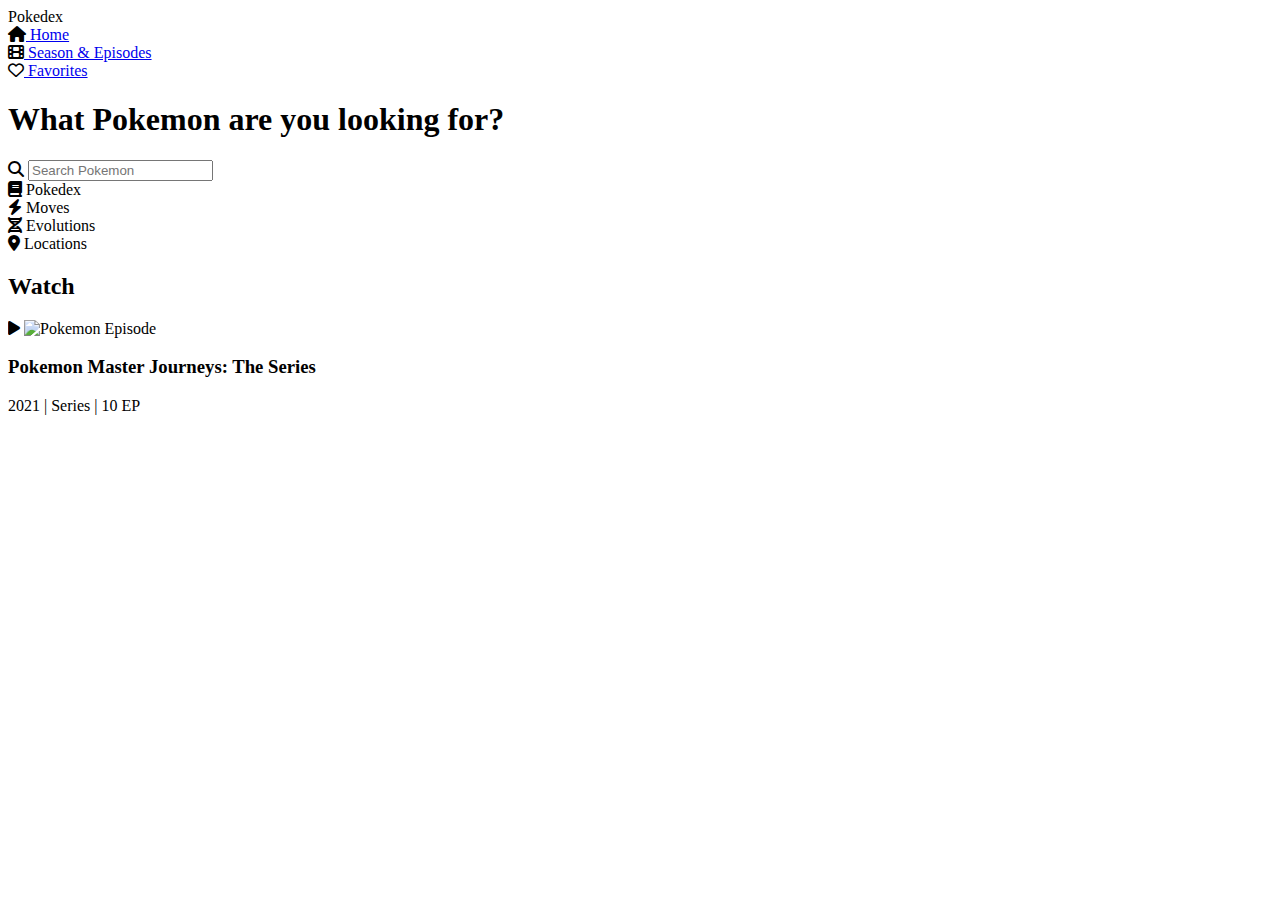
==== Index.html @ 40cc213f "Rename Home.html to Index.html" ====
<!DOCTYPE html>
<html lang="en">
<head>
    <meta charset="UTF-8">
    <meta name="viewport" content="width=device-width, initial-scale=1.0">
    <title>Pokédex</title>
    <link href="style.css" rel="stylesheet">
    <link rel="icon" type="image/png" href="icon.jpg">
    <link rel="stylesheet" href="https://cdnjs.cloudflare.com/ajax/libs/font-awesome/6.7.2/css/all.min.css">
</head>
<body>
    <header>
        <div class="Logo">Pokedex</div>
    </header>
    <main>
        <div class="Main">
            <div class="nav_bar">
                <div class="nav_opt"><i class="fa-solid fa-house"></i><a href="#"> Home</a></div>
                <div class="nav_opt"><i class="fa-solid fa-film"></i><a href="#"> Season & Episodes</a></div>
                <div class="nav_opt"><i class="fa-regular fa-heart"></i><a href="#favorites"> Favorites</a></div>
            </div>
            <div class="main_bar">
                <div class="search-container">
                    <h1>What Pokemon are you looking for?</h1>
                    <form id="pokemonSearchForm">
                        <div class="search-wrapper">
                            <i class="fa-solid fa-search search-icon"></i>
                            <input type="search" name="search" id="pokemonInput" placeholder="Search Pokemon" autocomplete="off">
                        </div>
                    </form>
                </div>

                <div class="categories">
                    <div class="category-card pokedex">
                        <i class="fas fa-book"></i>
                        <span>Pokedex</span>
                    </div>
                    <div class="category-card moves">
                        <i class="fas fa-bolt"></i>
                        <span>Moves</span>
                    </div>
                    <div class="category-card evolutions">
                        <i class="fas fa-dna"></i>
                        <span>Evolutions</span>
                    </div>
                    <div class="category-card locations">
                        <i class="fas fa-map-marker-alt"></i>
                        <span>Locations</span>
                    </div>
                </div>

                <!-- Add Favorites List Container -->
                <div class="favorites-list" style="display: none;">
                    <h2>Your Favorite Pokemon</h2>
                    <!-- Favorite Pokemon cards will be added here dynamically -->
                </div>

                <section class="watch-section">
                    <h2>Watch</h2>
                    <div class="episodes-grid">
                        <div class="episode-card">
                            <div class="thumbnail">
                                <i class="fa-solid fa-play"></i>
                                <img src="https://assets.pokemon.com/assets/cms2/img/watch-pokemon-tv/seasons/season24/season24_ep01_ss01.jpg" alt="Pokemon Episode">
                            </div>
                            <h3>Pokemon Master Journeys: The Series</h3>
                            <p>2021 | Series | 10 EP</p>
                        </div>
                    </div>
                </section>

                <div id="pokemonDetails" style="display: none;">
                    <section>
                        <div class="details">
                            <div class="pokemon-image-container">
                                <img id="pokemonImage" src="" alt="Pokemon Image">
                            </div>
                            <div class="pokemon-info">
                                <div class="pokemon-header">
                                    <h1 id="pokemonName"></h1>
                                    <p id="pokemonID"></p>
                                </div>
                                <div id="evolutions"></div>
                                <div class="pokemon-attributes">
                                    <div id="types"></div>
                                    <div id="stats"></div>
                                </div>
                                <div id="attacks">
                                    <h2>Attacks</h2>
                                    <ul></ul>
                                </div>
                            </div>
                        </div>
                    </section>
                </div>
            </div>
        </div>
    </main>
    <script src="script.js"></script>
</body>
</html>
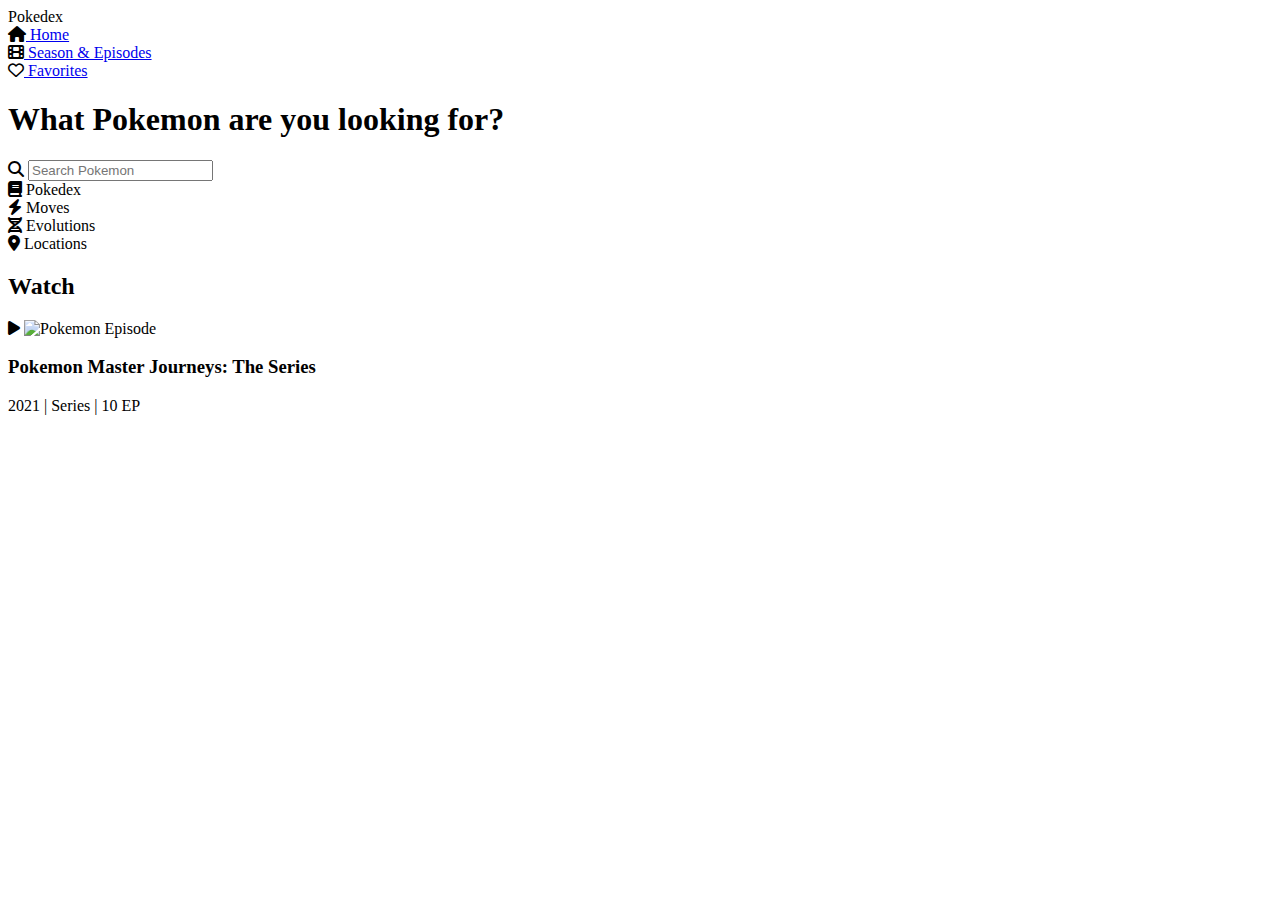
==== commit a08ee6b9: "Main homepage" ====
--- a/Index.html
+++ b/Index.html
@@ -98,4 +98,4 @@
     </main>
     <script src="script.js"></script>
 </body>
-</html>
+</html>